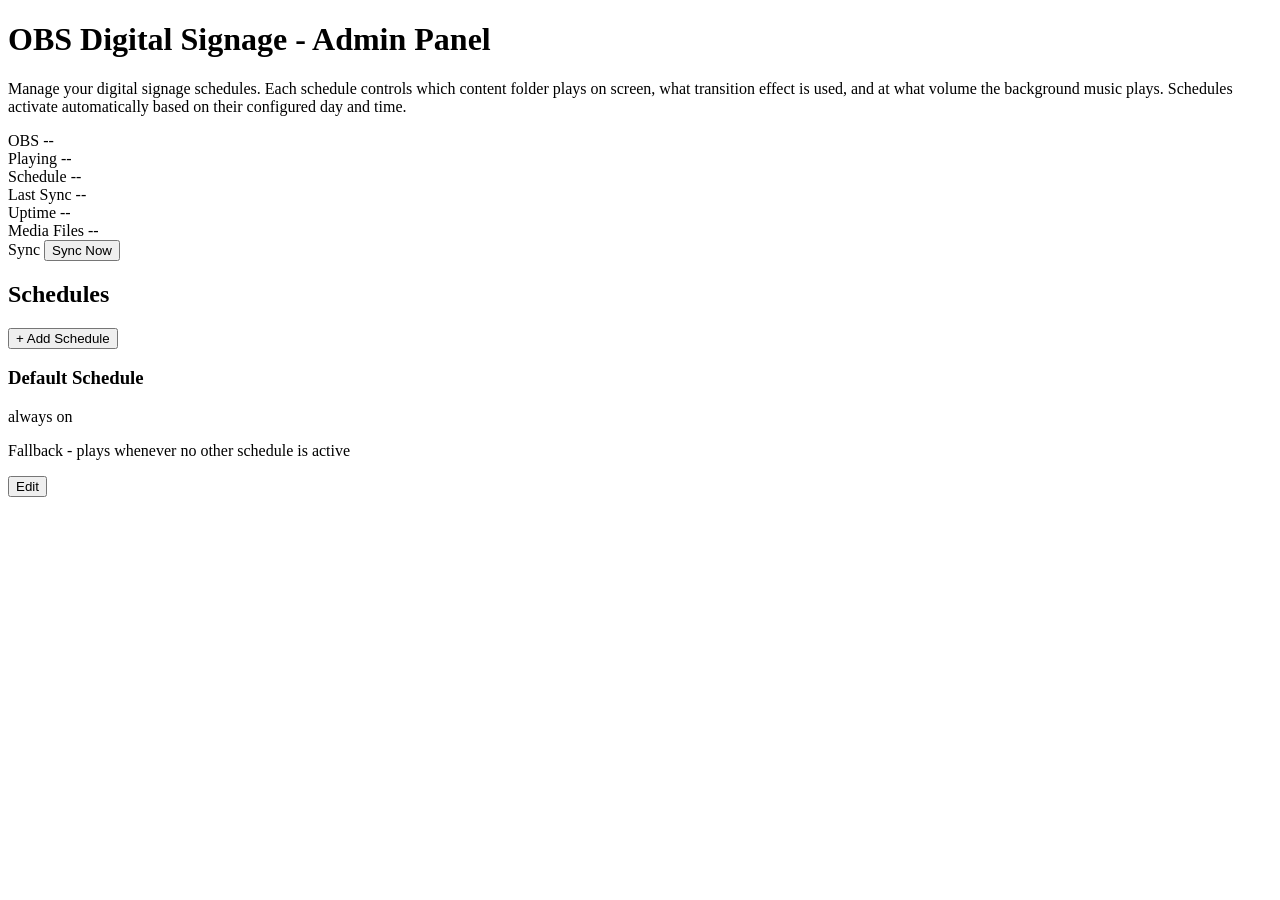
==== src/web/templates/index.html @ 2f7ddf82 "v2.2.1: Web admin panel, deployment polish, repo cleanup Major update from v2.1.1 with new features," ====
<!DOCTYPE html>
<html lang="en">
<head>
    <meta charset="UTF-8">
    <meta name="viewport" content="width=device-width, initial-scale=1.0">
    <title>OBS Digital Signage - Admin Panel</title>
    <link rel="stylesheet" href="/static/style.css">
</head>
<body>
    <header>
        <h1>OBS Digital Signage - Admin Panel</h1>
        <p class="subtitle">Manage your digital signage schedules. Each schedule controls which content folder plays on screen, what transition effect is used, and at what volume the background music plays. Schedules activate automatically based on their configured day and time.</p>
    </header>

    <!-- Status Bar -->
    <section id="status-bar" class="status-bar">
        <div class="status-card">
            <span class="status-label">OBS</span>
            <span id="obs-status" class="status-value">--</span>
        </div>
        <div class="status-card">
            <span class="status-label">Playing</span>
            <span id="playing-status" class="status-value">--</span>
        </div>
        <div class="status-card">
            <span class="status-label">Schedule</span>
            <span id="schedule-status" class="status-value">--</span>
        </div>
        <div class="status-card">
            <span class="status-label">Last Sync</span>
            <span id="sync-status" class="status-value">--</span>
        </div>
        <div class="status-card" id="card-uptime">
            <span class="status-label">Uptime</span>
            <span id="uptime-status" class="status-value">--</span>
        </div>
        <div class="status-card">
            <span class="status-label">Media Files</span>
            <span id="media-count" class="status-value">--</span>
        </div>
        <div class="status-card">
            <span class="status-label">Sync</span>
            <button id="btn-sync" class="btn btn-small">Sync Now</button>
        </div>
    </section>

    <!-- Conflict alerts -->
    <div id="conflict-alerts"></div>

    <!-- Schedules -->
    <section class="schedules-section">
        <div class="section-header">
            <h2>Schedules</h2>
            <button id="btn-add" class="btn btn-primary">+ Add Schedule</button>
        </div>
        <div id="schedule-list"></div>

        <!-- Default Schedule -->
        <div id="default-schedule" class="schedule-card default-card">
            <div class="card-header">
                <h3>Default Schedule</h3>
                <span class="badge badge-default">always on</span>
            </div>
            <p class="card-hint">Fallback - plays whenever no other schedule is active</p>
            <div class="card-details" id="default-details"></div>
            <div class="card-actions">
                <button id="btn-edit-default" class="btn btn-small">Edit</button>
            </div>
        </div>
    </section>

    <!-- Modal -->
    <div id="modal-overlay" class="modal-overlay" style="display:none" onclick="closeModalOverlay(event)">
        <div class="modal">
            <div class="modal-header">
                <h2 id="modal-title">Add Schedule</h2>
                <button class="btn-close" onclick="closeModal()">&times;</button>
            </div>
            <form id="schedule-form" onsubmit="saveSchedule(event)">
                <input type="hidden" id="edit-id" value="">

                <div class="form-group">
                    <label>Name</label>
                    <input type="text" id="f-name" required placeholder="e.g., Sunday Service">
                </div>

                <div class="form-group">
                    <label>Type</label>
                    <div class="radio-group">
                        <label><input type="radio" name="type" value="recurring" checked onchange="toggleType()"> Recurring</label>
                        <label><input type="radio" name="type" value="one-time" onchange="toggleType()"> One-time</label>
                    </div>
                </div>

                <div class="form-group" id="group-day">
                    <label>Day of Week</label>
                    <select id="f-day">
                        <option value="0">Monday</option>
                        <option value="1">Tuesday</option>
                        <option value="2">Wednesday</option>
                        <option value="3">Thursday</option>
                        <option value="4">Friday</option>
                        <option value="5">Saturday</option>
                        <option value="6" selected>Sunday</option>
                    </select>
                </div>

                <div class="form-group" id="group-date" style="display:none">
                    <label>Date</label>
                    <input type="date" id="f-date">
                </div>

                <div class="form-row">
                    <div class="form-group">
                        <label>Start Time</label>
                        <input type="time" id="f-start" value="08:00" required>
                    </div>
                    <div class="form-group">
                        <label>End Time</label>
                        <input type="time" id="f-end" value="13:30" required>
                    </div>
                </div>

                <div class="form-group">
                    <label>Folder</label>
                    <select id="f-folder">
                        <option value="">-- Select folder --</option>
                    </select>
                    <input type="text" id="f-folder-manual" placeholder="Or type folder path manually" style="margin-top:4px">
                    <small class="form-hint">Choose which NAS folder's images and videos to display</small>
                    <div id="folder-preview" class="folder-preview" style="display:none"></div>
                </div>

                <div class="form-group toggle-group">
                    <label class="toggle-label">
                        <input type="checkbox" id="f-enabled" checked>
                        <span class="toggle-track"><span class="toggle-thumb"></span></span>
                        Schedule Enabled
                    </label>
                </div>

                <details id="advanced-settings" class="form-advanced">
                    <summary>Advanced settings</summary>
                    <div class="form-row">
                        <div class="form-group">
                            <label>Transition</label>
                            <select id="f-transition">
                                <option value="Fade">Fade</option>
                                <option value="Stinger">Stinger</option>
                                <option value="Cut">Cut</option>
                            </select>
                        </div>
                        <div class="form-group">
                            <label>Offset (s)</label>
                            <input type="number" id="f-offset" value="2.0" step="0.1" min="0" max="10">
                            <small class="form-hint">Seconds before a video ends to start the transition</small>
                        </div>
                    </div>

                    <div class="form-row">
                        <div class="form-group">
                            <label>Image Display (s)</label>
                            <input type="number" id="f-imgtime" value="15" min="1" max="120">
                            <small class="form-hint">How long each image stays on screen</small>
                        </div>
                        <div class="form-group">
                            <label>Audio Volume</label>
                            <div class="volume-control">
                                <input type="range" id="f-volume" min="0" max="100" value="80">
                                <span id="volume-display">80%</span>
                            </div>
                        </div>
                    </div>
                </details>

                <div class="form-actions">
                    <button type="button" class="btn" onclick="closeModal()">Cancel</button>
                    <button type="submit" class="btn btn-primary">Save</button>
                </div>
            </form>
        </div>
    </div>

    <!-- Confirm dialog -->
    <div id="confirm-overlay" class="modal-overlay" style="display:none">
        <div class="confirm-dialog">
            <p id="confirm-message"></p>
            <div class="form-actions">
                <button type="button" class="btn" id="confirm-cancel">Cancel</button>
                <button type="button" class="btn btn-danger" id="confirm-ok">Delete</button>
            </div>
        </div>
    </div>

    <script src="/static/app.js"></script>
</body>
</html>
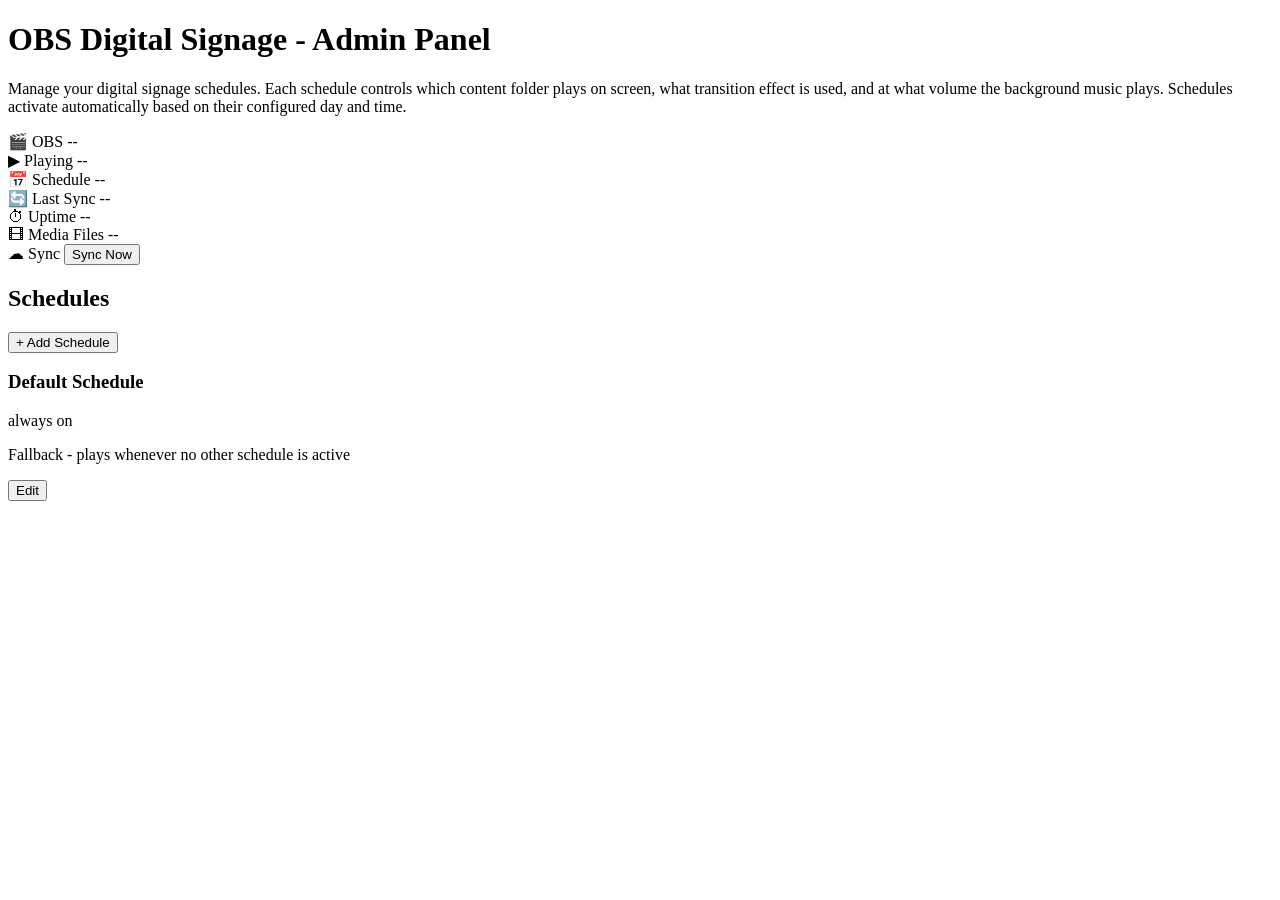
==== commit 672ed176: "Redesign web UI: Vespers palette, card layout, and visual polish Visual-only changes — no functional" ====
--- a/src/web/templates/index.html
+++ b/src/web/templates/index.html
@@ -12,34 +12,37 @@
         <p class="subtitle">Manage your digital signage schedules. Each schedule controls which content folder plays on screen, what transition effect is used, and at what volume the background music plays. Schedules activate automatically based on their configured day and time.</p>
     </header>
 
+    <!-- Connection lost banner -->
+    <div id="connection-lost" class="connection-lost" style="display:none">Connection to signage system lost &mdash; retrying&hellip;</div>
+
     <!-- Status Bar -->
     <section id="status-bar" class="status-bar">
         <div class="status-card">
-            <span class="status-label">OBS</span>
+            <span class="status-label"><span class="status-icon">🎬</span> OBS</span>
             <span id="obs-status" class="status-value">--</span>
         </div>
         <div class="status-card">
-            <span class="status-label">Playing</span>
+            <span class="status-label"><span class="status-icon">▶</span> Playing</span>
             <span id="playing-status" class="status-value">--</span>
         </div>
         <div class="status-card">
-            <span class="status-label">Schedule</span>
+            <span class="status-label"><span class="status-icon">📅</span> Schedule</span>
             <span id="schedule-status" class="status-value">--</span>
         </div>
         <div class="status-card">
-            <span class="status-label">Last Sync</span>
+            <span class="status-label"><span class="status-icon">🔄</span> Last Sync</span>
             <span id="sync-status" class="status-value">--</span>
         </div>
         <div class="status-card" id="card-uptime">
-            <span class="status-label">Uptime</span>
+            <span class="status-label"><span class="status-icon">⏱</span> Uptime</span>
             <span id="uptime-status" class="status-value">--</span>
         </div>
         <div class="status-card">
-            <span class="status-label">Media Files</span>
+            <span class="status-label"><span class="status-icon">🎞</span> Media Files</span>
             <span id="media-count" class="status-value">--</span>
         </div>
         <div class="status-card">
-            <span class="status-label">Sync</span>
+            <span class="status-label"><span class="status-icon">☁</span> Sync</span>
             <button id="btn-sync" class="btn btn-small">Sync Now</button>
         </div>
     </section>
@@ -80,7 +83,7 @@
                 <input type="hidden" id="edit-id" value="">
 
                 <div class="form-group">
-                    <label>Name</label>
+                    <label>Name <span class="required">*</span></label>
                     <input type="text" id="f-name" required placeholder="e.g., Sunday Service">
                 </div>
 
@@ -112,20 +115,24 @@
 
                 <div class="form-row">
                     <div class="form-group">
-                        <label>Start Time</label>
+                        <label>Start Time <span class="required">*</span></label>
                         <input type="time" id="f-start" value="08:00" required>
                     </div>
                     <div class="form-group">
-                        <label>End Time</label>
+                        <label>End Time <span class="required">*</span></label>
                         <input type="time" id="f-end" value="13:30" required>
                     </div>
                 </div>
+                <small id="time-error" class="form-error"></small>
 
                 <div class="form-group">
-                    <label>Folder</label>
-                    <select id="f-folder">
-                        <option value="">-- Select folder --</option>
-                    </select>
+                    <label>Folder <span class="required">*</span></label>
+                    <div style="display:flex;gap:6px;align-items:center;">
+                        <select id="f-folder" style="flex:1;">
+                            <option value="">-- Select folder --</option>
+                        </select>
+                        <button type="button" class="btn btn-small" id="btn-new-folder">+ New folder</button>
+                    </div>
                     <input type="text" id="f-folder-manual" placeholder="Or type folder path manually" style="margin-top:4px">
                     <small class="form-hint">Choose which NAS folder's images and videos to display</small>
                     <div id="folder-preview" class="folder-preview" style="display:none"></div>
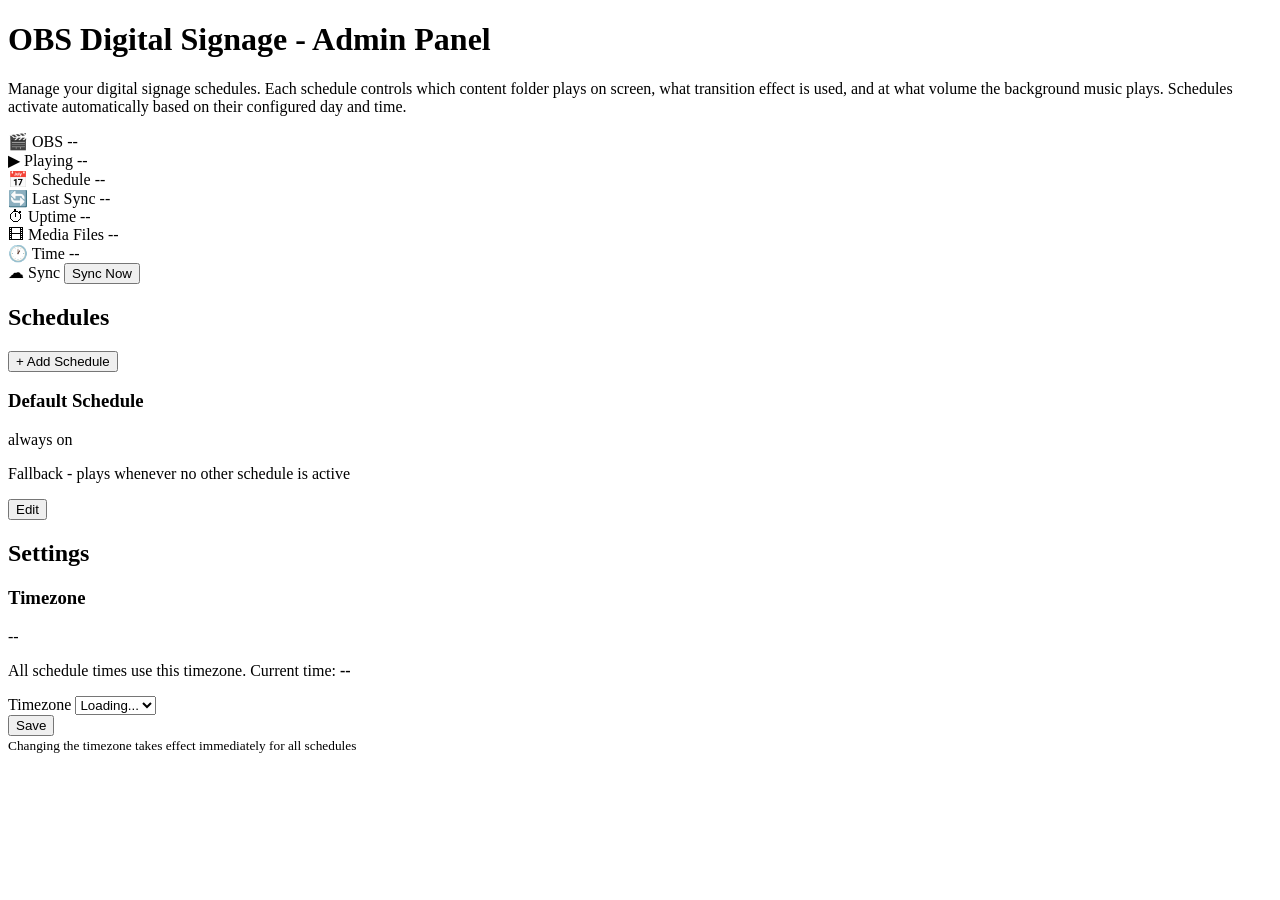
==== commit f77838ef: "Add timezone settings to web UI - Show current system time in status bar (updates every 5s) - Add Se" ====
--- a/src/web/templates/index.html
+++ b/src/web/templates/index.html
@@ -42,6 +42,10 @@
             <span id="media-count" class="status-value">--</span>
         </div>
         <div class="status-card">
+            <span class="status-label"><span class="status-icon">🕐</span> Time</span>
+            <span id="system-time" class="status-value">--</span>
+        </div>
+        <div class="status-card">
             <span class="status-label"><span class="status-icon">☁</span> Sync</span>
             <button id="btn-sync" class="btn btn-small">Sync Now</button>
         </div>
@@ -69,6 +73,30 @@
             <div class="card-actions">
                 <button id="btn-edit-default" class="btn btn-small">Edit</button>
             </div>
+        </div>
+    </section>
+
+    <!-- Timezone Settings -->
+    <section class="settings-section">
+        <h2>Settings</h2>
+        <div class="schedule-card">
+            <div class="card-header">
+                <h3>Timezone</h3>
+                <span id="tz-current-badge" class="badge badge-default">--</span>
+            </div>
+            <p class="card-hint">All schedule times use this timezone. Current time: <strong id="tz-live-time">--</strong></p>
+            <div class="form-row" style="align-items:flex-end;margin-top:10px">
+                <div class="form-group" style="margin-bottom:0;flex:2">
+                    <label>Timezone</label>
+                    <select id="tz-select">
+                        <option value="">Loading...</option>
+                    </select>
+                </div>
+                <div class="form-group" style="margin-bottom:0;flex:0 0 auto">
+                    <button type="button" id="btn-save-tz" class="btn btn-primary btn-small">Save</button>
+                </div>
+            </div>
+            <small class="form-hint">Changing the timezone takes effect immediately for all schedules</small>
         </div>
     </section>
 
@@ -173,8 +201,8 @@
                         <div class="form-group">
                             <label>Audio Volume</label>
                             <div class="volume-control">
-                                <input type="range" id="f-volume" min="0" max="100" value="80">
-                                <span id="volume-display">80%</span>
+                                <input type="range" id="f-volume" min="0" max="100" value="100">
+                                <span id="volume-display">100%</span>
                             </div>
                         </div>
                     </div>
